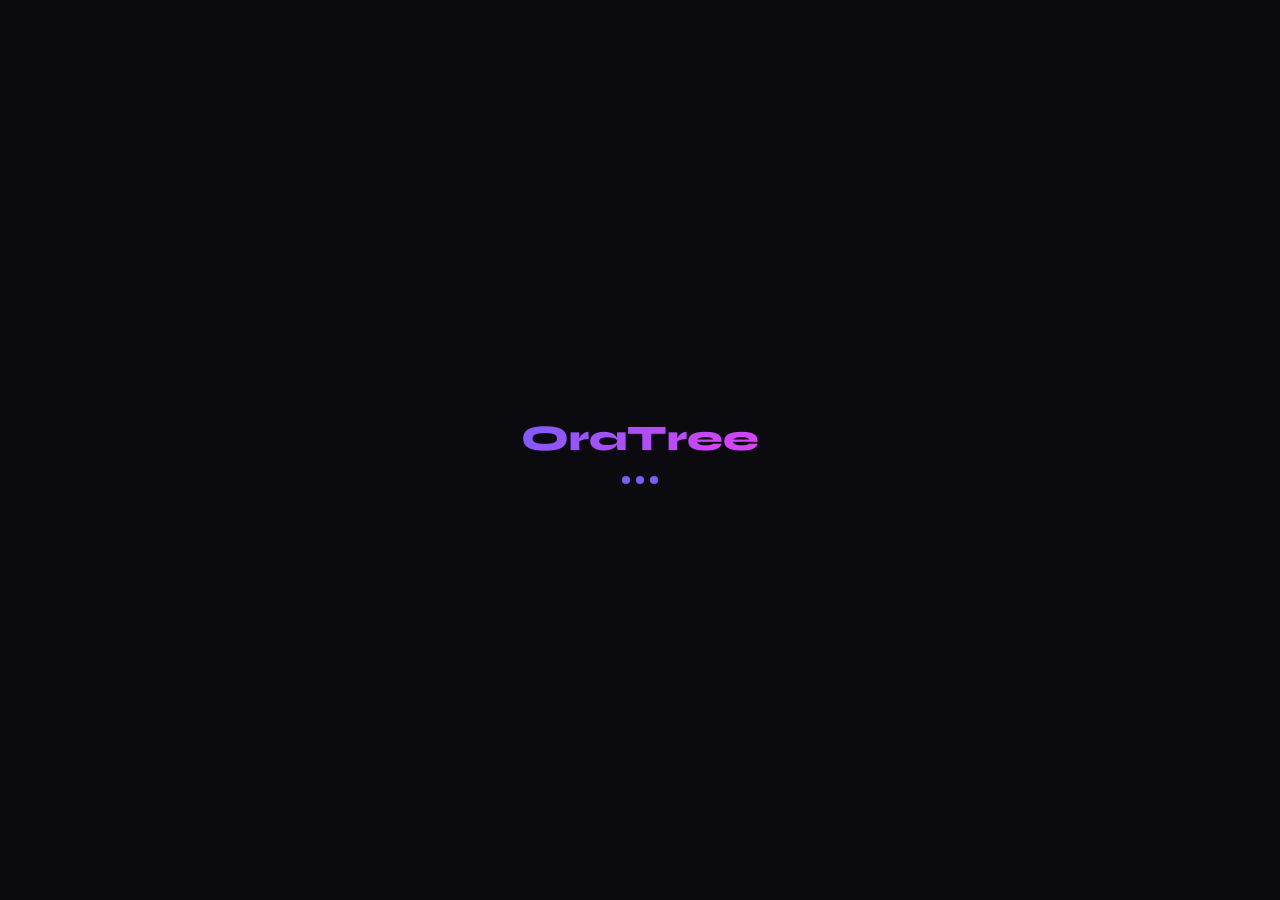
==== view.html @ 1be14ee8 "Create view.html" ====
<!DOCTYPE html>
<html lang="id">
<head>
  <meta charset="UTF-8">
  <meta name="viewport" content="width=device-width, initial-scale=1.0">
  <title>OraTree</title>
  <link rel="preconnect" href="https://fonts.googleapis.com">
  <link rel="preconnect" href="https://fonts.gstatic.com" crossorigin>
  <link href="https://fonts.googleapis.com/css2?family=Syne:wght@400;500;600;700;800&family=DM+Sans:ital,opsz,wght@0,9..40,300;0,9..40,400;0,9..40,500;0,9..40,600;1,9..40,300&family=Playfair+Display:ital,wght@0,400;0,700;1,400&family=Space+Mono:ital,wght@0,400;0,700;1,400&family=Abril+Fatface&family=Bebas+Neue&family=Satisfy&family=Dancing+Script:wght@400;700&family=Permanent+Marker&family=Raleway:wght@100;200;300;400;500;600;700;800;900&family=Josefin+Sans:wght@100;300;400;600;700&family=Cinzel:wght@400;700;900&family=Fredoka+One&family=Righteous&family=Lobster&family=Pacifico&display=swap" rel="stylesheet">
  <script src="https://cdn.jsdelivr.net/npm/@supabase/supabase-js@2"></script>
  <style>
    /* ─── BASE ──────────────────────────────────────────── */
    *, *::before, *::after { box-sizing: border-box; margin: 0; padding: 0; }
    html { scroll-behavior: smooth; }

    body {
      min-height: 100vh;
      display: flex;
      align-items: center;
      justify-content: center;
      transition: background 0.5s;
      font-family: 'DM Sans', sans-serif;
      padding: 20px;
    }

    ::-webkit-scrollbar { width: 4px; }
    ::-webkit-scrollbar-thumb { border-radius: 99px; }

    /* ─── BACKGROUND EFFECTS ────────────────────────────── */
    .bg-dots {
      background-image: radial-gradient(circle, rgba(255,255,255,0.12) 1px, transparent 1px);
      background-size: 24px 24px;
    }
    .bg-lines {
      background-image: repeating-linear-gradient(0deg, transparent, transparent 30px, rgba(255,255,255,0.04) 30px, rgba(255,255,255,0.04) 31px);
    }
    .bg-grid {
      background-image: linear-gradient(rgba(255,255,255,0.04) 1px, transparent 1px), linear-gradient(90deg, rgba(255,255,255,0.04) 1px, transparent 1px);
      background-size: 40px 40px;
    }

    /* ─── LOADING ───────────────────────────────────────── */
    .page-loading {
      position: fixed;
      inset: 0;
      background: #0a0a0f;
      z-index: 9999;
      display: flex;
      align-items: center;
      justify-content: center;
      flex-direction: column;
      gap: 16px;
    }
    .page-loading .logo {
      font-family: 'Syne', sans-serif;
      font-size: 36px;
      font-weight: 800;
      background: linear-gradient(135deg, #7c5cfc, #e040fb);
      -webkit-background-clip: text;
      -webkit-text-fill-color: transparent;
      background-clip: text;
    }
    .loading-dots {
      display: flex;
      gap: 6px;
    }
    .loading-dot {
      width: 8px;
      height: 8px;
      border-radius: 50%;
      background: #7c5cfc;
      animation: dotBounce 1.4s ease-in-out infinite;
    }
    .loading-dot:nth-child(2) { animation-delay: 0.2s; }
    .loading-dot:nth-child(3) { animation-delay: 0.4s; }
    @keyframes dotBounce {
      0%, 80%, 100% { transform: scale(0.6); opacity: 0.4; }
      40% { transform: scale(1); opacity: 1; }
    }

    /* ─── MAIN CARD ─────────────────────────────────────── */
    .linktree-container {
      width: 100%;
      max-width: 460px;
      display: flex;
      flex-direction: column;
      align-items: center;
      animation: pageIn 0.6s cubic-bezier(0.4, 0, 0.2, 1);
      position: relative;
      z-index: 1;
    }
    @keyframes pageIn {
      from { opacity: 0; transform: translateY(24px); }
      to { opacity: 1; transform: translateY(0); }
    }

    /* ─── AVATAR ────────────────────────────────────────── */
    .lt-avatar {
      width: 90px;
      height: 90px;
      object-fit: cover;
      margin-bottom: 16px;
      flex-shrink: 0;
    }
    .avatar-circle { border-radius: 50%; }
    .avatar-square { border-radius: 16px; }
    .avatar-hexagon {
      clip-path: polygon(50% 0%, 100% 25%, 100% 75%, 50% 100%, 0% 75%, 0% 25%);
    }
    .avatar-squircle { border-radius: 30% 70% 70% 30% / 30% 30% 70% 70%; }

    /* ─── NAME / BIO ────────────────────────────────────── */
    .lt-name {
      font-size: 22px;
      font-weight: 800;
      margin-bottom: 8px;
      text-align: center;
      line-height: 1.2;
    }
    .lt-bio {
      font-size: 14px;
      text-align: center;
      line-height: 1.6;
      margin-bottom: 28px;
      max-width: 320px;
      opacity: 0.75;
    }

    /* ─── LINK BUTTONS ──────────────────────────────────── */
    .lt-links {
      width: 100%;
      display: flex;
      flex-direction: column;
      gap: 12px;
    }

    .lt-btn {
      width: 100%;
      padding: 16px 24px;
      display: flex;
      align-items: center;
      justify-content: center;
      gap: 10px;
      font-size: 15px;
      font-weight: 600;
      text-decoration: none;
      cursor: pointer;
      transition: all 0.25s cubic-bezier(0.4, 0, 0.2, 1);
      position: relative;
      overflow: hidden;
      border: none;
    }

    .lt-btn::before {
      content: '';
      position: absolute;
      inset: 0;
      background: rgba(255,255,255,0);
      transition: background 0.2s;
    }
    .lt-btn:hover::before { background: rgba(255,255,255,0.08); }
    .lt-btn:active { transform: scale(0.97); }

    .lt-btn .btn-icon { font-size: 20px; flex-shrink: 0; }
    .lt-btn .btn-label { flex: 1; text-align: center; }

    /* ─── BUTTON STYLES ─────────────────────────────────── */
    .btn-style-pill { border-radius: 99px; }
    .btn-style-rounded { border-radius: 14px; }
    .btn-style-square { border-radius: 4px; }
    .btn-style-sharp { border-radius: 0; }
    .btn-style-outline-pill {
      border-radius: 99px;
      background: transparent !important;
      border: 2px solid currentColor;
    }
    .btn-style-outline-rounded {
      border-radius: 14px;
      background: transparent !important;
      border: 2px solid currentColor;
    }
    .btn-style-shadow {
      border-radius: 14px;
      box-shadow: 0 8px 24px rgba(0,0,0,0.25);
    }
    .btn-style-brutalist {
      border-radius: 0;
      border: 3px solid currentColor;
      transform: translate(-3px, -3px);
      box-shadow: 4px 4px 0 currentColor;
    }
    .btn-style-brutalist:hover {
      transform: translate(0, 0);
      box-shadow: 1px 1px 0 currentColor;
    }
    .btn-style-glass {
      border-radius: 14px;
      background: rgba(255,255,255,0.12) !important;
      backdrop-filter: blur(12px);
      border: 1px solid rgba(255,255,255,0.2);
    }

    /* ─── MUSIC PLAYER ──────────────────────────────────── */
    .music-fab {
      position: fixed;
      bottom: 24px;
      right: 24px;
      z-index: 100;
    }
    .music-fab-button {
      width: 52px;
      height: 52px;
      border-radius: 50%;
      border: none;
      cursor: pointer;
      font-size: 22px;
      display: flex;
      align-items: center;
      justify-content: center;
      transition: all 0.3s;
      box-shadow: 0 8px 24px rgba(0,0,0,0.3);
    }
    .music-fab-button.playing {
      animation: musicRotate 4s linear infinite;
    }
    @keyframes musicRotate {
      from { transform: rotate(0deg); }
      to { transform: rotate(360deg); }
    }
    .music-popup {
      position: absolute;
      bottom: 64px;
      right: 0;
      width: 300px;
      border-radius: 20px;
      padding: 20px;
      box-shadow: 0 16px 48px rgba(0,0,0,0.4);
      border: 1px solid rgba(255,255,255,0.1);
      display: none;
      animation: popupIn 0.3s ease;
    }
    @keyframes popupIn {
      from { opacity: 0; transform: translateY(10px) scale(0.95); }
      to { opacity: 1; transform: translateY(0) scale(1); }
    }
    .music-popup.open { display: block; }
    .mp-cover {
      width: 72px;
      height: 72px;
      border-radius: 12px;
      object-fit: cover;
      display: block;
      margin: 0 auto 12px;
    }
    .mp-title { font-size: 15px; font-weight: 700; text-align: center; margin-bottom: 4px; }
    .mp-artist { font-size: 12px; text-align: center; opacity: 0.7; margin-bottom: 16px; }
    .mp-progress {
      width: 100%;
      height: 4px;
      background: rgba(255,255,255,0.15);
      border-radius: 99px;
      cursor: pointer;
      overflow: hidden;
      margin-bottom: 6px;
    }
    .mp-fill {
      height: 100%;
      border-radius: 99px;
      width: 0%;
      transition: width 0.1s linear;
    }
    .mp-times { display: flex; justify-content: space-between; font-size: 11px; opacity: 0.6; margin-bottom: 14px; }
    .mp-controls { display: flex; align-items: center; justify-content: center; gap: 12px; }
    .mp-btn {
      background: rgba(255,255,255,0.1);
      border: none;
      color: inherit;
      width: 36px;
      height: 36px;
      border-radius: 50%;
      cursor: pointer;
      font-size: 16px;
      display: flex;
      align-items: center;
      justify-content: center;
      transition: all 0.2s;
    }
    .mp-btn:hover { background: rgba(255,255,255,0.2); }
    .mp-btn.main {
      width: 44px;
      height: 44px;
      font-size: 20px;
    }

    /* ─── NEON GLOW ─────────────────────────────────────── */
    .neon-text {
      text-shadow: 0 0 10px currentColor, 0 0 20px currentColor, 0 0 40px currentColor;
    }
    .neon-btn {
      box-shadow: 0 0 12px var(--accent-color), 0 0 24px var(--accent-color);
    }

    /* ─── NOISE TEXTURE ─────────────────────────────────── */
    body::after {
      content: '';
      position: fixed;
      inset: 0;
      background-image: url("data:image/svg+xml,%3Csvg viewBox='0 0 256 256' xmlns='http://www.w3.org/2000/svg'%3E%3Cfilter id='noise'%3E%3CfeTurbulence type='fractalNoise' baseFrequency='0.9' numOctaves='4' stitchTiles='stitch'/%3E%3C/filter%3E%3Crect width='100%25' height='100%25' filter='url(%23noise)' opacity='0.03'/%3E%3C/svg%3E");
      pointer-events: none;
      z-index: 0;
      opacity: 0.25;
    }

    /* ─── 404 ────────────────────────────────────────────── */
    .not-found {
      text-align: center;
      font-family: 'Syne', sans-serif;
    }
    .not-found h1 { font-size: 80px; font-weight: 800; color: #7c5cfc; }
    .not-found p { color: rgba(255,255,255,0.6); margin-top: 8px; font-size: 18px; }
    .not-found a {
      display: inline-block;
      margin-top: 24px;
      padding: 12px 28px;
      background: #7c5cfc;
      color: #fff;
      border-radius: 99px;
      text-decoration: none;
      font-weight: 600;
      transition: all 0.3s;
    }
    .not-found a:hover { background: #6a4de0; transform: translateY(-2px); }

    /* ─── POWERED BY ────────────────────────────────────── */
    .powered-by {
      margin-top: 32px;
      text-align: center;
      font-size: 12px;
      opacity: 0.5;
    }
    .powered-by a {
      color: inherit;
      text-decoration: none;
      font-weight: 600;
    }
    .powered-by a:hover { opacity: 1; }

    @media (max-width: 480px) {
      .lt-name { font-size: 20px; }
      .lt-btn { padding: 14px 20px; font-size: 14px; }
    }
  </style>
</head>
<body style="background:#0a0a0f;">

<!-- Loading -->
<div class="page-loading" id="page-loading">
  <div class="logo">OraTree</div>
  <div class="loading-dots">
    <div class="loading-dot"></div>
    <div class="loading-dot"></div>
    <div class="loading-dot"></div>
  </div>
</div>

<!-- Content -->
<div class="linktree-container" id="linktree-content" style="display:none;"></div>

<!-- Music FAB -->
<div class="music-fab" id="music-fab" style="display:none;">
  <div class="music-popup" id="music-popup">
    <img class="mp-cover" id="mp-cover" src="" alt="cover">
    <div class="mp-title" id="mp-title">—</div>
    <div class="mp-artist" id="mp-artist">—</div>
    <div class="mp-progress" id="mp-progress" onclick="seekMusic(event)">
      <div class="mp-fill" id="mp-fill"></div>
    </div>
    <div class="mp-times"><span id="mp-cur">0:00</span><span id="mp-dur">0:00</span></div>
    <div class="mp-controls">
      <button class="mp-btn" onclick="skipMusic(-10)">⏮</button>
      <button class="mp-btn main" id="mp-play-btn" onclick="toggleMusic()">▶</button>
      <button class="mp-btn" onclick="skipMusic(10)">⏭</button>
    </div>
    <audio id="mp-audio"
      onended="onMusicEnd()"
      ontimeupdate="onMusicTime()"
      onloadedmetadata="onMusicLoad()"></audio>
  </div>
  <button class="music-fab-button" id="music-fab-btn" onclick="toggleMusicPopup()">🎵</button>
</div>

<script>
const SUPABASE_URL = 'https://YOUR_SUPABASE_URL.supabase.co';
const SUPABASE_KEY = 'YOUR_SUPABASE_ANON_KEY';
const { createClient } = supabase;
const db = createClient(SUPABASE_URL, SUPABASE_KEY);

const BTN_STYLE_OPTIONS = {
  'pill': { radius: '99px', outline: false, glass: false, brutalist: false, shadow: false },
  'rounded': { radius: '14px', outline: false, glass: false, brutalist: false, shadow: false },
  'square': { radius: '4px', outline: false, glass: false, brutalist: false, shadow: false },
  'sharp': { radius: '0px', outline: false, glass: false, brutalist: false, shadow: false },
  'outline-pill': { radius: '99px', outline: true, glass: false, brutalist: false, shadow: false },
  'outline-rounded': { radius: '14px', outline: true, glass: false, brutalist: false, shadow: false },
  'shadow': { radius: '14px', outline: false, glass: false, brutalist: false, shadow: true },
  'brutalist': { radius: '0px', outline: false, glass: false, brutalist: true, shadow: false },
  'glass': { radius: '14px', outline: false, glass: true, brutalist: false, shadow: false },
};

function safeJSON(str, fallback) {
  try { return JSON.parse(str); } catch { return fallback; }
}
function formatTime(s) {
  const m = Math.floor(s/60), sec = Math.floor(s%60);
  return `${m}:${sec.toString().padStart(2,'0')}`;
}

// Get username from URL
function getUsername() {
  const path = window.location.pathname.replace(/^\//, '').replace(/\/$/, '');
  return path || null;
}

async function loadPage() {
  const username = getUsername();
  if (!username || username === 'index.html' || username === 'view.html') {
    window.location.href = '/';
    return;
  }

  const { data, error } = await db.from('links_oratree')
    .select('*')
    .eq('type', 'user')
    .eq('username', username)
    .single();

  document.getElementById('page-loading').style.display = 'none';

  if (error || !data) {
    renderNotFound(username);
    return;
  }

  renderProfile(data);
}

function renderNotFound(username) {
  document.body.style.background = '#0a0a0f';
  document.body.style.color = '#ffffff';
  document.getElementById('linktree-content').style.display = 'flex';
  document.getElementById('linktree-content').innerHTML = `
    <div class="not-found">
      <h1>404</h1>
      <p>Halaman <strong>@${username}</strong> tidak ditemukan.</p>
      <a href="/">← Kembali ke OraTree</a>
    </div>
  `;
}

function renderProfile(data) {
  const links = safeJSON(data.links, []);
  const cfg = safeJSON(data.theme_config, {});
  const music = safeJSON(data.music, null);
  const templateId = data.template_id || 1;

  // Build template config (simple inline, based on template_id seed)
  const accent = cfg.accent || '#7c5cfc';
  const fontFamily = cfg.font || "'Syne', sans-serif";
  const btnStyle = cfg.btnStyle || 'pill';
  const customBg = cfg.bg || '';
  const show_music = data.show_music;

  // Template-based background
  const bgBase = getTemplateBg(templateId, accent, customBg);
  const textColor = getTemplateTextColor(templateId, customBg);
  const cardBg = getTemplateCardBg(templateId, accent);
  const isNeon = isNeonTemplate(templateId);
  const isGlass = isGlassTemplate(templateId);
  const isBrutalist = isBrutalistTemplate(templateId);
  const bgEffect = getTemplateBgEffect(templateId);

  // Apply body styles
  document.body.style.background = bgBase;
  document.body.style.color = textColor;
  document.body.style.fontFamily = fontFamily.replace(/font-family:/g,'');
  if (bgEffect) document.body.classList.add(`bg-${bgEffect}`);
  document.title = `${data.display_name || username} | OraTree`;

  // Update scrollbar color
  const style = document.createElement('style');
  style.textContent = `
    ::-webkit-scrollbar-thumb { background: ${accent}; }
    ::-webkit-scrollbar-track { background: ${bgBase.startsWith('linear') ? 'rgba(0,0,0,0.3)' : bgBase}; }
    ::selection { background: ${accent}44; }
    .mp-fill { background: ${accent}; }
    .music-fab-button { background: ${accent}; color: #fff; }
    :root { --accent-color: ${accent}; }
  `;
  document.head.appendChild(style);

  // Build active links only
  const activeLinks = links.filter(l => l.active !== false);

  // Render
  const bso = BTN_STYLE_OPTIONS[btnStyle] || BTN_STYLE_OPTIONS['rounded'];
  const avatarSrc = data.avatar || `https://ui-avatars.com/api/?name=${encodeURIComponent(data.display_name||data.username)}&background=${accent.replace('#','')}&color=fff&size=90&bold=true`;

  const avatarClass = getAvatarClass(templateId);
  const avatarBorderStyle = isBrutalist ? `border:3px solid ${textColor};` : `border:3px solid ${accent};`;

  const linksHtml = activeLinks.map(l => {
    let btnClass = `lt-btn btn-style-${btnStyle}`;
    let btnBg, btnColor, extraStyle = '';

    if (bso.glass) {
      btnBg = 'rgba(255,255,255,0.12)';
      btnColor = textColor;
      extraStyle = `backdrop-filter:blur(12px);border:1px solid rgba(255,255,255,0.25);`;
    } else if (bso.outline) {
      btnBg = 'transparent';
      btnColor = accent;
      extraStyle = `border:2px solid ${accent};`;
    } else if (isBrutalist) {
      btnBg = accent;
      btnColor = '#000';
      extraStyle = `border:3px solid ${textColor};transform:translate(-3px,-3px);box-shadow:4px 4px 0 ${textColor};`;
    } else if (bso.shadow) {
      btnBg = accent;
      btnColor = getContrastColor(accent);
      extraStyle = `box-shadow:0 8px 24px ${accent}55;`;
    } else {
      btnBg = accent;
      btnColor = getContrastColor(accent);
    }

    if (isNeon) {
      extraStyle += `box-shadow:0 0 16px ${accent}, 0 0 32px ${accent}55;`;
    }

    return `
      <a href="${escapeHtml(l.url)}" target="_blank" rel="noopener noreferrer"
         class="${btnClass}"
         style="background:${btnBg};color:${btnColor};${extraStyle}border-radius:${bso.radius};font-family:${fontFamily};">
        <span class="btn-icon">${l.icon || '🔗'}</span>
        <span class="btn-label">${escapeHtml(l.title)}</span>
      </a>
    `;
  }).join('');

  let nameStyle = `font-family:${fontFamily};color:${textColor};`;
  if (isNeon) nameStyle += `text-shadow:0 0 10px ${accent},0 0 20px ${accent};`;

  document.getElementById('linktree-content').style.display = 'flex';
  document.getElementById('linktree-content').innerHTML = `
    <img
      class="lt-avatar ${avatarClass}"
      src="${escapeHtml(avatarSrc)}"
      style="${avatarBorderStyle}${isNeon ? `box-shadow:0 0 20px ${accent};` : ''}"
      onerror="this.src='https://ui-avatars.com/api/?name=${encodeURIComponent(data.display_name||'U')}&background=7c5cfc&color=fff&size=90'"
      alt="avatar"
    >
    <div class="lt-name" style="${nameStyle}">${escapeHtml(data.display_name || data.username)}</div>
    ${data.bio ? `<div class="lt-bio" style="color:${textColor};font-family:${fontFamily};">${escapeHtml(data.bio)}</div>` : '<div class="lt-bio" style="margin-bottom:28px;"></div>'}
    <div class="lt-links">${linksHtml || '<p style="opacity:0.5;text-align:center;font-size:14px;">Belum ada link</p>'}</div>
    <div class="powered-by" style="color:${textColor};">
      Powered by <a href="/" style="color:${accent};">OraTree</a>
    </div>
  `;

  // Music player
  if (show_music && music && music.url) {
    const fab = document.getElementById('music-fab');
    fab.style.display = 'block';
    document.getElementById('mp-cover').src = music.cover || 'https://via.placeholder.com/72';
    document.getElementById('mp-title').textContent = music.title || 'Unknown';
    document.getElementById('mp-artist').textContent = music.artist || '—';
    document.getElementById('mp-audio').src = music.url;

    // Style music popup to match theme
    document.getElementById('music-popup').style.background = cardBg;
    document.getElementById('music-popup').style.color = textColor;
    document.getElementById('music-fab-btn').style.background = accent;
    document.getElementById('music-fab-btn').style.color = getContrastColor(accent);
  }
}

// ─── Template Helpers ────────────────────────────────────────
function getTemplateBg(id, accent, customBg) {
  if (customBg) return customBg;
  const bgs = [
    '#0a0a0f','#0d0d0d','#070712','#0f0f10','#0b0b12','#0e0e0e','#060609','#060a14',
    '#03001e','#000a05','#050020','#0a1a00','#00101e','#1a0010',
    '#ffffff','#fafafa','#f8f8f2','#fff9f5','#f5f8ff','#f4fff4','#fff5f5','#fffdf0',
    'linear-gradient(135deg,#667eea 0%,#764ba2 100%)','linear-gradient(135deg,#f093fb 0%,#f5576c 100%)',
    'linear-gradient(135deg,#4facfe 0%,#00f2fe 100%)','linear-gradient(135deg,#43e97b 0%,#38f9d7 100%)',
    'linear-gradient(135deg,#fa709a 0%,#fee140 100%)','linear-gradient(135deg,#a18cd1 0%,#fbc2eb 100%)',
    'linear-gradient(135deg,#ffecd2 0%,#fcb69f 100%)','linear-gradient(135deg,#a1c4fd 0%,#c2e9fb 100%)',
    '#1a2f0a','#0a2010','#f5f0e8','#e8f4e8','#f0e8d0','#0d1f0d',
    '#fce4ec','#e8eaf6','#e0f7fa','#f3e5f5','#fff8e1','#e8f5e9',
    '#2b1d0e','#1a0a2e','#0a1a0a','#f5e6c8','#fff0d8',
    '#0a0803','#0d0d0d','#080810','#0a0a14','#f5f0e8',
    'linear-gradient(135deg,#667eea,#764ba2)','linear-gradient(135deg,#00c6ff,#0072ff)',
    'linear-gradient(135deg,#f093fb,#f5576c)','linear-gradient(135deg,#43e97b,#38f9d7)',
    '#f5f500','#ff3300','#000000','#0000ff',
    '#ffeef8','#e8f4ff','#fff0e0','#f0fff0',
    '#001a40','#0a001a','#001a00','#1a0a00','#0a0020',
    '#0a0014','#1a0000','#001420',
    '#001f3f','#f8f4e8','#e8f4f8',
    '#1a0020','#faf0e8','#0a0a0a',
    '#000a20','#001400','#0d0d0d',
    '#001a2e','#002040','#e8f8ff',
    '#02001a','#000814','#080010',
    '#f5e6c8','#f0e0c0','#e8dcc8',
    '#fff5f8','#f5fff5','#fffbf0',
    '#1a1a2e','#2d0028','#f0ece0',
    '#ffffff','#000000','#f5f5f5',
    '#fff3e0','#f1f8e9','#fce4ec',
    '#0a0a0a','#f5f5f5','#888888',
  ];
  return bgs[(id - 1) % bgs.length];
}

function getTemplateTextColor(id, customBg) {
  if (customBg) {
    return customBg.includes('fff') || customBg.includes('f5f') || customBg.includes('faf') || customBg.includes('ffe') || customBg.includes('f0e') ? '#111' : '#fff';
  }
  const lights = [14,15,16,17,18,19,20,21,26,27,33,34,35,36,37,38,39,40,41,42,43,44,45,46,47,48,49,50,51,52,53,54,55,77,78,79,80,81,82,83,84,85,86,87,88,89,90,91,92,93,94,95,96,97,98,99,100,101,102,103];
  return lights.includes(id) ? '#111111' : '#ffffff';
}

function getTemplateCardBg(id, accent) {
  const light = getTemplateTextColor(id, '');
  if (light === '#111111') return 'rgba(0,0,0,0.08)';
  return 'rgba(255,255,255,0.08)';
}

function isNeonTemplate(id) { return id >= 9 && id <= 14; }
function isGlassTemplate(id) { return [38,39,40,41].includes(id); }
function isBrutalistTemplate(id) { return [42,43,44,45].includes(id); }
function getTemplateBgEffect(id) {
  const effects = ['none','dots','lines','grid','waves','blobs','none','none'];
  return effects[id % effects.length];
}
function getAvatarClass(id) {
  const styles = ['circle','square','hexagon','squircle'];
  return `avatar-${styles[id % styles.length]}`;
}
function getContrastColor(hex) {
  try {
    const r = parseInt(hex.slice(1,3),16), g = parseInt(hex.slice(3,5),16), b = parseInt(hex.slice(5,7),16);
    return (r*0.299 + g*0.587 + b*0.114) > 160 ? '#000000' : '#ffffff';
  } catch { return '#ffffff'; }
}
function escapeHtml(str) {
  return String(str||'').replace(/&/g,'&amp;').replace(/</g,'&lt;').replace(/>/g,'&gt;').replace(/"/g,'&quot;');
}

// ─── Music Controls ──────────────────────────────────────────
let musicOpen = false;
function toggleMusicPopup() {
  musicOpen = !musicOpen;
  document.getElementById('music-popup').classList.toggle('open', musicOpen);
}
function toggleMusic() {
  const a = document.getElementById('mp-audio');
  const btn = document.getElementById('mp-play-btn');
  const fab = document.getElementById('music-fab-btn');
  if (a.paused) { a.play(); btn.textContent = '⏸'; fab.classList.add('playing'); }
  else { a.pause(); btn.textContent = '▶'; fab.classList.remove('playing'); }
}
function skipMusic(s) {
  const a = document.getElementById('mp-audio');
  a.currentTime = Math.max(0, Math.min(a.duration||0, a.currentTime + s));
}
function seekMusic(e) {
  const a = document.getElementById('mp-audio');
  const bar = document.getElementById('mp-progress');
  a.currentTime = (e.offsetX / bar.offsetWidth) * (a.duration||0);
}
function onMusicTime() {
  const a = document.getElementById('mp-audio');
  if (a.duration) {
    document.getElementById('mp-fill').style.width = (a.currentTime / a.duration * 100) + '%';
    document.getElementById('mp-cur').textContent = formatTime(a.currentTime);
  }
}
function onMusicLoad() {
  document.getElementById('mp-dur').textContent = formatTime(document.getElementById('mp-audio').duration||0);
}
function onMusicEnd() {
  document.getElementById('mp-play-btn').textContent = '▶';
  document.getElementById('music-fab-btn').classList.remove('playing');
}

// ─── Init ────────────────────────────────────────────────────
loadPage();
</script>
</body>
</html>
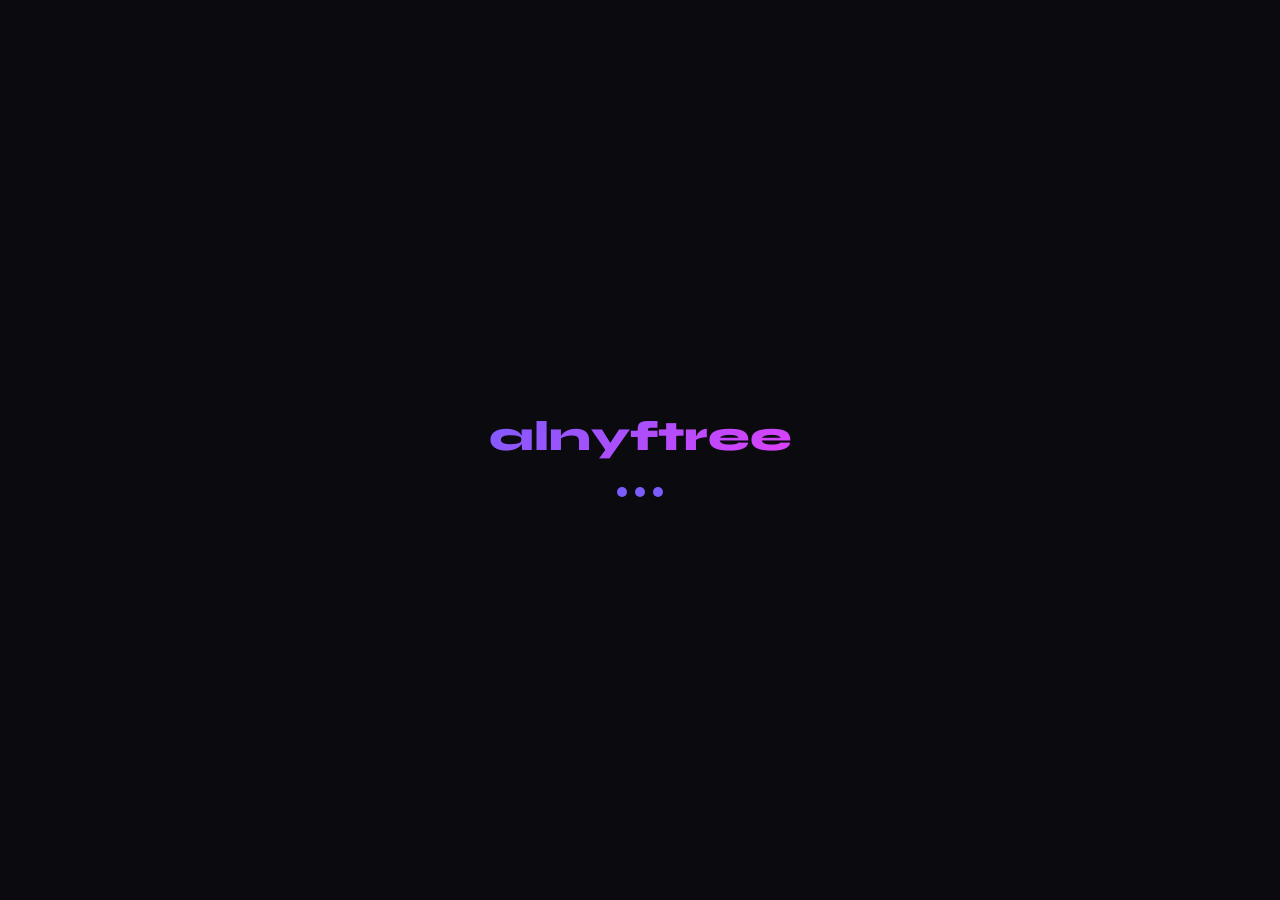
==== commit b36ced7c: "Update view.html" ====
--- a/view.html
+++ b/view.html
@@ -2,10 +2,11 @@
 <html lang="id">
 <head>
   <meta charset="UTF-8">
-  <meta name="viewport" content="width=device-width, initial-scale=1.0">
-  <title>OraTree</title>
+  <meta name="viewport" content="width=device-width, initial-scale=1.0, maximum-scale=1.5, user-scalable=yes">
+  <title>alnyftree</title>
   <link rel="preconnect" href="https://fonts.googleapis.com">
   <link rel="preconnect" href="https://fonts.gstatic.com" crossorigin>
+  <link rel="stylesheet" href="https://cdnjs.cloudflare.com/ajax/libs/font-awesome/6.5.1/css/all.min.css">
   <link href="https://fonts.googleapis.com/css2?family=Syne:wght@400;500;600;700;800&family=DM+Sans:ital,opsz,wght@0,9..40,300;0,9..40,400;0,9..40,500;0,9..40,600;1,9..40,300&family=Playfair+Display:ital,wght@0,400;0,700;1,400&family=Space+Mono:ital,wght@0,400;0,700;1,400&family=Abril+Fatface&family=Bebas+Neue&family=Satisfy&family=Dancing+Script:wght@400;700&family=Permanent+Marker&family=Raleway:wght@100;200;300;400;500;600;700;800;900&family=Josefin+Sans:wght@100;300;400;600;700&family=Cinzel:wght@400;700;900&family=Fredoka+One&family=Righteous&family=Lobster&family=Pacifico&display=swap" rel="stylesheet">
   <script src="https://cdn.jsdelivr.net/npm/@supabase/supabase-js@2"></script>
   <style>
@@ -21,9 +22,11 @@
       transition: background 0.5s;
       font-family: 'DM Sans', sans-serif;
       padding: 20px;
-    }
-
-    ::-webkit-scrollbar { width: 4px; }
+      line-height: 1.6;
+      font-size: 16px;
+    }
+
+    ::-webkit-scrollbar { width: 6px; }
     ::-webkit-scrollbar-thumb { border-radius: 99px; }
 
     /* ─── BACKGROUND EFFECTS ────────────────────────────── */
@@ -53,7 +56,7 @@
     }
     .page-loading .logo {
       font-family: 'Syne', sans-serif;
-      font-size: 36px;
+      font-size: 42px;
       font-weight: 800;
       background: linear-gradient(135deg, #7c5cfc, #e040fb);
       -webkit-background-clip: text;
@@ -62,11 +65,11 @@
     }
     .loading-dots {
       display: flex;
-      gap: 6px;
+      gap: 8px;
     }
     .loading-dot {
-      width: 8px;
-      height: 8px;
+      width: 10px;
+      height: 10px;
       border-radius: 50%;
       background: #7c5cfc;
       animation: dotBounce 1.4s ease-in-out infinite;
@@ -81,7 +84,7 @@
     /* ─── MAIN CARD ─────────────────────────────────────── */
     .linktree-container {
       width: 100%;
-      max-width: 460px;
+      max-width: 500px;
       display: flex;
       flex-direction: column;
       align-items: center;
@@ -96,14 +99,15 @@
 
     /* ─── AVATAR ────────────────────────────────────────── */
     .lt-avatar {
-      width: 90px;
-      height: 90px;
+      width: 100px;
+      height: 100px;
       object-fit: cover;
-      margin-bottom: 16px;
+      margin-bottom: 20px;
       flex-shrink: 0;
+      border: 3px solid;
     }
     .avatar-circle { border-radius: 50%; }
-    .avatar-square { border-radius: 16px; }
+    .avatar-square { border-radius: 20px; }
     .avatar-hexagon {
       clip-path: polygon(50% 0%, 100% 25%, 100% 75%, 50% 100%, 0% 75%, 0% 25%);
     }
@@ -111,19 +115,22 @@
 
     /* ─── NAME / BIO ────────────────────────────────────── */
     .lt-name {
-      font-size: 22px;
+      font-size: 26px;
       font-weight: 800;
       margin-bottom: 8px;
       text-align: center;
-      line-height: 1.2;
+      line-height: 1.3;
+      word-break: break-word;
+      max-width: 100%;
     }
     .lt-bio {
-      font-size: 14px;
+      font-size: 15px;
       text-align: center;
-      line-height: 1.6;
-      margin-bottom: 28px;
-      max-width: 320px;
-      opacity: 0.75;
+      line-height: 1.7;
+      margin-bottom: 32px;
+      max-width: 380px;
+      opacity: 0.8;
+      word-break: break-word;
     }
 
     /* ─── LINK BUTTONS ──────────────────────────────────── */
@@ -131,17 +138,17 @@
       width: 100%;
       display: flex;
       flex-direction: column;
-      gap: 12px;
+      gap: 14px;
     }
 
     .lt-btn {
       width: 100%;
-      padding: 16px 24px;
+      padding: 18px 28px;
       display: flex;
       align-items: center;
       justify-content: center;
-      gap: 10px;
-      font-size: 15px;
+      gap: 12px;
+      font-size: 16px;
       font-weight: 600;
       text-decoration: none;
       cursor: pointer;
@@ -149,6 +156,9 @@
       position: relative;
       overflow: hidden;
       border: none;
+      line-height: 1.2;
+      word-break: break-word;
+      text-align: center;
     }
 
     .lt-btn::before {
@@ -158,16 +168,16 @@
       background: rgba(255,255,255,0);
       transition: background 0.2s;
     }
-    .lt-btn:hover::before { background: rgba(255,255,255,0.08); }
-    .lt-btn:active { transform: scale(0.97); }
-
-    .lt-btn .btn-icon { font-size: 20px; flex-shrink: 0; }
-    .lt-btn .btn-label { flex: 1; text-align: center; }
+    .lt-btn:hover::before { background: rgba(255,255,255,0.1); }
+    .lt-btn:active { transform: scale(0.98); }
+
+    .lt-btn .btn-icon { font-size: 22px; flex-shrink: 0; }
+    .lt-btn .btn-label { flex: 1; text-align: center; min-width: 0; }
 
     /* ─── BUTTON STYLES ─────────────────────────────────── */
     .btn-style-pill { border-radius: 99px; }
-    .btn-style-rounded { border-radius: 14px; }
-    .btn-style-square { border-radius: 4px; }
+    .btn-style-rounded { border-radius: 16px; }
+    .btn-style-square { border-radius: 6px; }
     .btn-style-sharp { border-radius: 0; }
     .btn-style-outline-pill {
       border-radius: 99px;
@@ -175,26 +185,26 @@
       border: 2px solid currentColor;
     }
     .btn-style-outline-rounded {
-      border-radius: 14px;
+      border-radius: 16px;
       background: transparent !important;
       border: 2px solid currentColor;
     }
     .btn-style-shadow {
-      border-radius: 14px;
-      box-shadow: 0 8px 24px rgba(0,0,0,0.25);
+      border-radius: 16px;
+      box-shadow: 0 8px 28px rgba(0,0,0,0.3);
     }
     .btn-style-brutalist {
       border-radius: 0;
       border: 3px solid currentColor;
       transform: translate(-3px, -3px);
-      box-shadow: 4px 4px 0 currentColor;
+      box-shadow: 5px 5px 0 currentColor;
     }
     .btn-style-brutalist:hover {
       transform: translate(0, 0);
-      box-shadow: 1px 1px 0 currentColor;
+      box-shadow: 2px 2px 0 currentColor;
     }
     .btn-style-glass {
-      border-radius: 14px;
+      border-radius: 16px;
       background: rgba(255,255,255,0.12) !important;
       backdrop-filter: blur(12px);
       border: 1px solid rgba(255,255,255,0.2);
@@ -203,22 +213,22 @@
     /* ─── MUSIC PLAYER ──────────────────────────────────── */
     .music-fab {
       position: fixed;
-      bottom: 24px;
-      right: 24px;
+      bottom: 30px;
+      right: 30px;
       z-index: 100;
     }
     .music-fab-button {
-      width: 52px;
-      height: 52px;
+      width: 60px;
+      height: 60px;
       border-radius: 50%;
       border: none;
       cursor: pointer;
-      font-size: 22px;
+      font-size: 26px;
       display: flex;
       align-items: center;
       justify-content: center;
       transition: all 0.3s;
-      box-shadow: 0 8px 24px rgba(0,0,0,0.3);
+      box-shadow: 0 8px 28px rgba(0,0,0,0.4);
     }
     .music-fab-button.playing {
       animation: musicRotate 4s linear infinite;
@@ -229,12 +239,12 @@
     }
     .music-popup {
       position: absolute;
-      bottom: 64px;
+      bottom: 70px;
       right: 0;
-      width: 300px;
-      border-radius: 20px;
-      padding: 20px;
-      box-shadow: 0 16px 48px rgba(0,0,0,0.4);
+      width: 320px;
+      border-radius: 24px;
+      padding: 24px;
+      box-shadow: 0 20px 60px rgba(0,0,0,0.5);
       border: 1px solid rgba(255,255,255,0.1);
       display: none;
       animation: popupIn 0.3s ease;
@@ -245,23 +255,24 @@
     }
     .music-popup.open { display: block; }
     .mp-cover {
-      width: 72px;
-      height: 72px;
-      border-radius: 12px;
+      width: 80px;
+      height: 80px;
+      border-radius: 16px;
       object-fit: cover;
       display: block;
-      margin: 0 auto 12px;
-    }
-    .mp-title { font-size: 15px; font-weight: 700; text-align: center; margin-bottom: 4px; }
-    .mp-artist { font-size: 12px; text-align: center; opacity: 0.7; margin-bottom: 16px; }
+      margin: 0 auto 16px;
+      border: 2px solid var(--accent-color);
+    }
+    .mp-title { font-size: 16px; font-weight: 700; text-align: center; margin-bottom: 4px; word-break: break-word; }
+    .mp-artist { font-size: 13px; text-align: center; opacity: 0.7; margin-bottom: 20px; }
     .mp-progress {
       width: 100%;
-      height: 4px;
+      height: 5px;
       background: rgba(255,255,255,0.15);
       border-radius: 99px;
       cursor: pointer;
       overflow: hidden;
-      margin-bottom: 6px;
+      margin-bottom: 8px;
     }
     .mp-fill {
       height: 100%;
@@ -269,17 +280,17 @@
       width: 0%;
       transition: width 0.1s linear;
     }
-    .mp-times { display: flex; justify-content: space-between; font-size: 11px; opacity: 0.6; margin-bottom: 14px; }
-    .mp-controls { display: flex; align-items: center; justify-content: center; gap: 12px; }
+    .mp-times { display: flex; justify-content: space-between; font-size: 12px; opacity: 0.6; margin-bottom: 16px; }
+    .mp-controls { display: flex; align-items: center; justify-content: center; gap: 16px; }
     .mp-btn {
       background: rgba(255,255,255,0.1);
       border: none;
       color: inherit;
-      width: 36px;
-      height: 36px;
+      width: 40px;
+      height: 40px;
       border-radius: 50%;
       cursor: pointer;
-      font-size: 16px;
+      font-size: 18px;
       display: flex;
       align-items: center;
       justify-content: center;
@@ -287,9 +298,9 @@
     }
     .mp-btn:hover { background: rgba(255,255,255,0.2); }
     .mp-btn.main {
-      width: 44px;
-      height: 44px;
-      font-size: 20px;
+      width: 52px;
+      height: 52px;
+      font-size: 24px;
     }
 
     /* ─── NEON GLOW ─────────────────────────────────────── */
@@ -297,7 +308,7 @@
       text-shadow: 0 0 10px currentColor, 0 0 20px currentColor, 0 0 40px currentColor;
     }
     .neon-btn {
-      box-shadow: 0 0 12px var(--accent-color), 0 0 24px var(--accent-color);
+      box-shadow: 0 0 15px var(--accent-color), 0 0 30px var(--accent-color);
     }
 
     /* ─── NOISE TEXTURE ─────────────────────────────────── */
@@ -315,13 +326,14 @@
     .not-found {
       text-align: center;
       font-family: 'Syne', sans-serif;
-    }
-    .not-found h1 { font-size: 80px; font-weight: 800; color: #7c5cfc; }
-    .not-found p { color: rgba(255,255,255,0.6); margin-top: 8px; font-size: 18px; }
+      max-width: 400px;
+    }
+    .not-found h1 { font-size: 90px; font-weight: 800; color: #7c5cfc; line-height: 1; }
+    .not-found p { color: rgba(255,255,255,0.6); margin-top: 16px; font-size: 18px; }
     .not-found a {
       display: inline-block;
-      margin-top: 24px;
-      padding: 12px 28px;
+      margin-top: 32px;
+      padding: 14px 32px;
       background: #7c5cfc;
       color: #fff;
       border-radius: 99px;
@@ -329,13 +341,13 @@
       font-weight: 600;
       transition: all 0.3s;
     }
-    .not-found a:hover { background: #6a4de0; transform: translateY(-2px); }
+    .not-found a:hover { background: #6a4de0; transform: translateY(-3px); }
 
     /* ─── POWERED BY ────────────────────────────────────── */
     .powered-by {
-      margin-top: 32px;
+      margin-top: 40px;
       text-align: center;
-      font-size: 12px;
+      font-size: 13px;
       opacity: 0.5;
     }
     .powered-by a {
@@ -346,8 +358,13 @@
     .powered-by a:hover { opacity: 1; }
 
     @media (max-width: 480px) {
-      .lt-name { font-size: 20px; }
-      .lt-btn { padding: 14px 20px; font-size: 14px; }
+      body { padding: 16px; }
+      .lt-name { font-size: 22px; }
+      .lt-bio { font-size: 14px; }
+      .lt-btn { padding: 16px 20px; font-size: 15px; }
+      .music-popup { width: 280px; right: 0; }
+      .music-fab-button { width: 52px; height: 52px; font-size: 22px; }
+      .lt-avatar { width: 80px; height: 80px; }
     }
   </style>
 </head>
@@ -355,7 +372,7 @@
 
 <!-- Loading -->
 <div class="page-loading" id="page-loading">
-  <div class="logo">OraTree</div>
+  <div class="logo">alnyftree</div>
   <div class="loading-dots">
     <div class="loading-dot"></div>
     <div class="loading-dot"></div>
@@ -377,40 +394,41 @@
     </div>
     <div class="mp-times"><span id="mp-cur">0:00</span><span id="mp-dur">0:00</span></div>
     <div class="mp-controls">
-      <button class="mp-btn" onclick="skipMusic(-10)">⏮</button>
-      <button class="mp-btn main" id="mp-play-btn" onclick="toggleMusic()">▶</button>
-      <button class="mp-btn" onclick="skipMusic(10)">⏭</button>
+      <button class="mp-btn" onclick="skipMusic(-10)"><i class="fas fa-backward"></i></button>
+      <button class="mp-btn main" id="mp-play-btn" onclick="toggleMusic()"><i class="fas fa-play"></i></button>
+      <button class="mp-btn" onclick="skipMusic(10)"><i class="fas fa-forward"></i></button>
     </div>
     <audio id="mp-audio"
       onended="onMusicEnd()"
       ontimeupdate="onMusicTime()"
       onloadedmetadata="onMusicLoad()"></audio>
   </div>
-  <button class="music-fab-button" id="music-fab-btn" onclick="toggleMusicPopup()">🎵</button>
+  <button class="music-fab-button" id="music-fab-btn" onclick="toggleMusicPopup()"><i class="fas fa-music"></i></button>
 </div>
 
 <script>
-const SUPABASE_URL = 'https://YOUR_SUPABASE_URL.supabase.co';
-const SUPABASE_KEY = 'YOUR_SUPABASE_ANON_KEY';
+const SUPABASE_URL = 'https://mqonelsoqyvrasrzrzfl.supabase.co';
+const SUPABASE_KEY = 'eyJhbGciOiJIUzI1NiIsInR5cCI6IkpXVCJ9.eyJpc3MiOiJzdXBhYmFzZSIsInJlZiI6Im1xb25lbHNvcXl2cmFzcnpyemZsIiwicm9sZSI6ImFub24iLCJpYXQiOjE3NjU5NjEzOTQsImV4cCI6MjA4MTUzNzM5NH0.exHvN0BA3P71DcZbavZ0DMk8pUEpWQ6VCuH672wEdJ4';
 const { createClient } = supabase;
 const db = createClient(SUPABASE_URL, SUPABASE_KEY);
 
 const BTN_STYLE_OPTIONS = {
   'pill': { radius: '99px', outline: false, glass: false, brutalist: false, shadow: false },
-  'rounded': { radius: '14px', outline: false, glass: false, brutalist: false, shadow: false },
-  'square': { radius: '4px', outline: false, glass: false, brutalist: false, shadow: false },
+  'rounded': { radius: '16px', outline: false, glass: false, brutalist: false, shadow: false },
+  'square': { radius: '6px', outline: false, glass: false, brutalist: false, shadow: false },
   'sharp': { radius: '0px', outline: false, glass: false, brutalist: false, shadow: false },
   'outline-pill': { radius: '99px', outline: true, glass: false, brutalist: false, shadow: false },
-  'outline-rounded': { radius: '14px', outline: true, glass: false, brutalist: false, shadow: false },
-  'shadow': { radius: '14px', outline: false, glass: false, brutalist: false, shadow: true },
+  'outline-rounded': { radius: '16px', outline: true, glass: false, brutalist: false, shadow: false },
+  'shadow': { radius: '16px', outline: false, glass: false, brutalist: false, shadow: true },
   'brutalist': { radius: '0px', outline: false, glass: false, brutalist: true, shadow: false },
-  'glass': { radius: '14px', outline: false, glass: true, brutalist: false, shadow: false },
+  'glass': { radius: '16px', outline: false, glass: true, brutalist: false, shadow: false },
 };
 
 function safeJSON(str, fallback) {
   try { return JSON.parse(str); } catch { return fallback; }
 }
 function formatTime(s) {
+  if (isNaN(s)) return '0:00';
   const m = Math.floor(s/60), sec = Math.floor(s%60);
   return `${m}:${sec.toString().padStart(2,'0')}`;
 }
@@ -451,8 +469,8 @@
   document.getElementById('linktree-content').innerHTML = `
     <div class="not-found">
       <h1>404</h1>
-      <p>Halaman <strong>@${username}</strong> tidak ditemukan.</p>
-      <a href="/">← Kembali ke OraTree</a>
+      <p>Halaman <strong>@${escapeHtml(username)}</strong> tidak ditemukan.</p>
+      <a href="/">← Kembali ke alnyftree</a>
     </div>
   `;
 }
@@ -463,7 +481,7 @@
   const music = safeJSON(data.music, null);
   const templateId = data.template_id || 1;
 
-  // Build template config (simple inline, based on template_id seed)
+  // Build template config
   const accent = cfg.accent || '#7c5cfc';
   const fontFamily = cfg.font || "'Syne', sans-serif";
   const btnStyle = cfg.btnStyle || 'pill';
@@ -484,7 +502,7 @@
   document.body.style.color = textColor;
   document.body.style.fontFamily = fontFamily.replace(/font-family:/g,'');
   if (bgEffect) document.body.classList.add(`bg-${bgEffect}`);
-  document.title = `${data.display_name || username} | OraTree`;
+  document.title = `${data.display_name || username} | alnyftree`;
 
   // Update scrollbar color
   const style = document.createElement('style');
@@ -503,7 +521,7 @@
 
   // Render
   const bso = BTN_STYLE_OPTIONS[btnStyle] || BTN_STYLE_OPTIONS['rounded'];
-  const avatarSrc = data.avatar || `https://ui-avatars.com/api/?name=${encodeURIComponent(data.display_name||data.username)}&background=${accent.replace('#','')}&color=fff&size=90&bold=true`;
+  const avatarSrc = data.avatar || `https://ui-avatars.com/api/?name=${encodeURIComponent(data.display_name||data.username)}&background=${accent.replace('#','')}&color=fff&size=100&bold=true`;
 
   const avatarClass = getAvatarClass(templateId);
   const avatarBorderStyle = isBrutalist ? `border:3px solid ${textColor};` : `border:3px solid ${accent};`;
@@ -523,25 +541,25 @@
     } else if (isBrutalist) {
       btnBg = accent;
       btnColor = '#000';
-      extraStyle = `border:3px solid ${textColor};transform:translate(-3px,-3px);box-shadow:4px 4px 0 ${textColor};`;
+      extraStyle = `border:3px solid ${textColor};transform:translate(-3px,-3px);box-shadow:5px 5px 0 ${textColor};`;
     } else if (bso.shadow) {
       btnBg = accent;
       btnColor = getContrastColor(accent);
-      extraStyle = `box-shadow:0 8px 24px ${accent}55;`;
+      extraStyle = `box-shadow:0 8px 28px ${accent}55;`;
     } else {
       btnBg = accent;
       btnColor = getContrastColor(accent);
     }
 
     if (isNeon) {
-      extraStyle += `box-shadow:0 0 16px ${accent}, 0 0 32px ${accent}55;`;
+      extraStyle += `box-shadow:0 0 20px ${accent}, 0 0 40px ${accent}55;`;
     }
 
     return `
       <a href="${escapeHtml(l.url)}" target="_blank" rel="noopener noreferrer"
          class="${btnClass}"
          style="background:${btnBg};color:${btnColor};${extraStyle}border-radius:${bso.radius};font-family:${fontFamily};">
-        <span class="btn-icon">${l.icon || '🔗'}</span>
+        <span class="btn-icon">${l.icon ? (l.icon.includes('fa-') ? `<i class="${l.icon}"></i>` : l.icon) : '<i class="fas fa-link"></i>'}</span>
         <span class="btn-label">${escapeHtml(l.title)}</span>
       </a>
     `;
@@ -555,15 +573,15 @@
     <img
       class="lt-avatar ${avatarClass}"
       src="${escapeHtml(avatarSrc)}"
-      style="${avatarBorderStyle}${isNeon ? `box-shadow:0 0 20px ${accent};` : ''}"
-      onerror="this.src='https://ui-avatars.com/api/?name=${encodeURIComponent(data.display_name||'U')}&background=7c5cfc&color=fff&size=90'"
+      style="${avatarBorderStyle}${isNeon ? `box-shadow:0 0 30px ${accent};` : ''}"
+      onerror="this.src='https://ui-avatars.com/api/?name=${encodeURIComponent(data.display_name||'U')}&background=7c5cfc&color=fff&size=100'"
       alt="avatar"
     >
     <div class="lt-name" style="${nameStyle}">${escapeHtml(data.display_name || data.username)}</div>
-    ${data.bio ? `<div class="lt-bio" style="color:${textColor};font-family:${fontFamily};">${escapeHtml(data.bio)}</div>` : '<div class="lt-bio" style="margin-bottom:28px;"></div>'}
-    <div class="lt-links">${linksHtml || '<p style="opacity:0.5;text-align:center;font-size:14px;">Belum ada link</p>'}</div>
+    ${data.bio ? `<div class="lt-bio" style="color:${textColor};font-family:${fontFamily};">${escapeHtml(data.bio)}</div>` : '<div class="lt-bio" style="margin-bottom:32px;"></div>'}
+    <div class="lt-links">${linksHtml || '<p style="opacity:0.5;text-align:center;font-size:15px;">Belum ada link</p>'}</div>
     <div class="powered-by" style="color:${textColor};">
-      Powered by <a href="/" style="color:${accent};">OraTree</a>
+      Powered by <a href="/" style="color:${accent};">alnyftree</a>
     </div>
   `;
 
@@ -571,7 +589,7 @@
   if (show_music && music && music.url) {
     const fab = document.getElementById('music-fab');
     fab.style.display = 'block';
-    document.getElementById('mp-cover').src = music.cover || 'https://via.placeholder.com/72';
+    document.getElementById('mp-cover').src = music.cover || 'https://via.placeholder.com/80';
     document.getElementById('mp-title').textContent = music.title || 'Unknown';
     document.getElementById('mp-artist').textContent = music.artist || '—';
     document.getElementById('mp-audio').src = music.url;
@@ -665,8 +683,8 @@
   const a = document.getElementById('mp-audio');
   const btn = document.getElementById('mp-play-btn');
   const fab = document.getElementById('music-fab-btn');
-  if (a.paused) { a.play(); btn.textContent = '⏸'; fab.classList.add('playing'); }
-  else { a.pause(); btn.textContent = '▶'; fab.classList.remove('playing'); }
+  if (a.paused) { a.play(); btn.innerHTML = '<i class="fas fa-pause"></i>'; fab.classList.add('playing'); }
+  else { a.pause(); btn.innerHTML = '<i class="fas fa-play"></i>'; fab.classList.remove('playing'); }
 }
 function skipMusic(s) {
   const a = document.getElementById('mp-audio');
@@ -675,7 +693,9 @@
 function seekMusic(e) {
   const a = document.getElementById('mp-audio');
   const bar = document.getElementById('mp-progress');
-  a.currentTime = (e.offsetX / bar.offsetWidth) * (a.duration||0);
+  const rect = bar.getBoundingClientRect();
+  const pct = (e.clientX - rect.left) / rect.width;
+  a.currentTime = pct * (a.duration||0);
 }
 function onMusicTime() {
   const a = document.getElementById('mp-audio');
@@ -688,7 +708,7 @@
   document.getElementById('mp-dur').textContent = formatTime(document.getElementById('mp-audio').duration||0);
 }
 function onMusicEnd() {
-  document.getElementById('mp-play-btn').textContent = '▶';
+  document.getElementById('mp-play-btn').innerHTML = '<i class="fas fa-play"></i>';
   document.getElementById('music-fab-btn').classList.remove('playing');
 }
 
